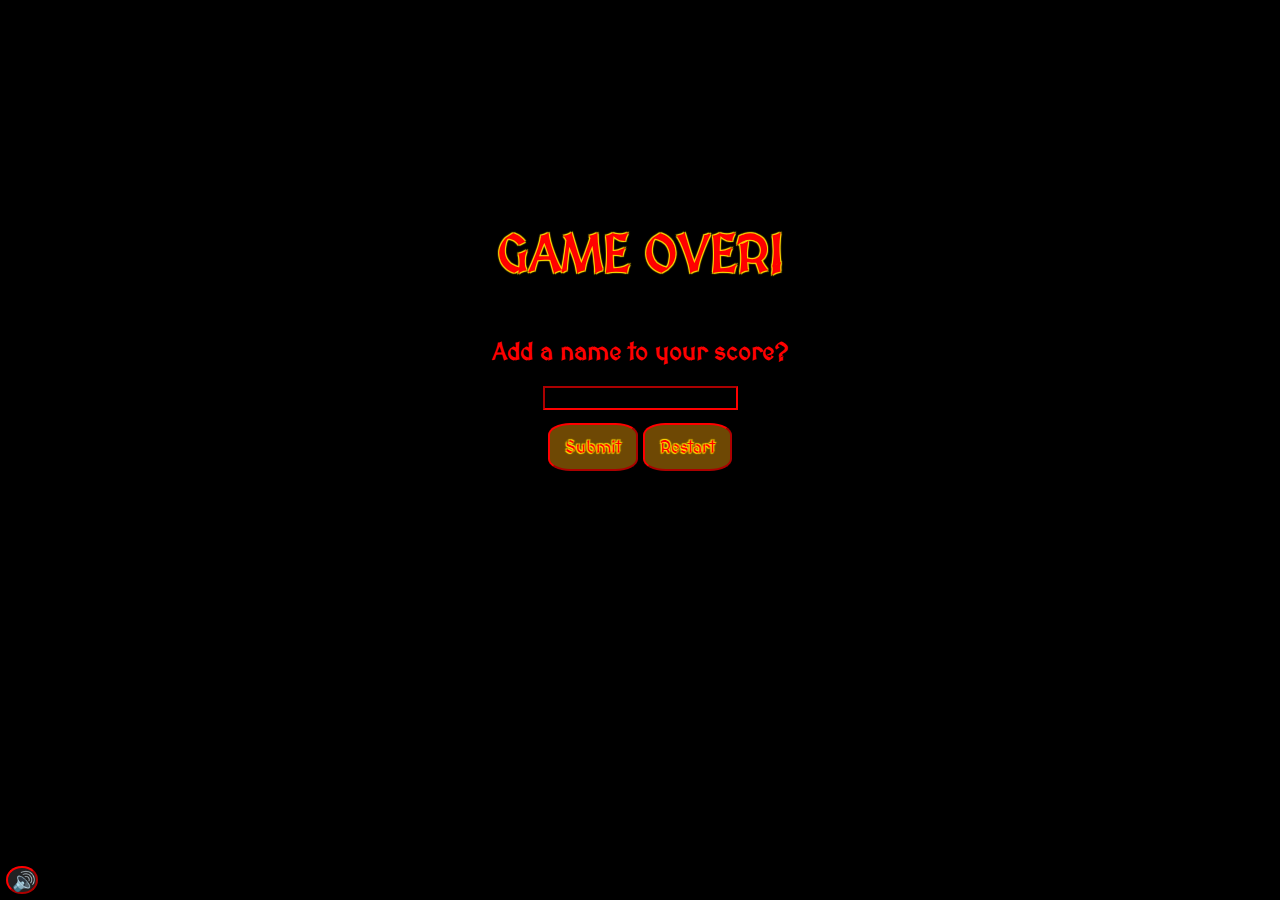
==== death.html @ fc9cee2f "Merge branch 'main' into commenting-riddles" ====
<!-- use standard css file -->
<!DOCTYPE html>
<html lang="en">
  <head>
    <meta charset="UTF-8" />
    <meta http-equiv="X-UA-Compatible" content="IE=edge" />
    <meta name="viewport" content="width=device-width, initial-scale=1.0" />

    <link
      rel="stylesheet"
      href="https://fonts.googleapis.com/css?family=MedievalSharp"
    />

    <link rel="stylesheet" href="./assets/css/reset.css" />

    <link rel="stylesheet" href="./assets/css/root.css" />

    <link rel="stylesheet" href="./assets/css/style.css" />

    <script src="https://ajax.googleapis.com/ajax/libs/jquery/3.6.4/jquery.min.js"></script>
    <title>Fortune's Barrow</title>
  </head>
  <body>
    <audio
      id="death-music"
      src="./assets/audio/FortunesBarrowsIdleGamev2.mp3"
      loop
      muted
    ></audio>
    <h1>GAME OVER!</h1>
    <h2>Add a name to your score?</h2>
    <input type="text" id="callsign" style="background-color: rgba(0, 0, 0, 0.564); border-color: red;"></input>
    <section>
      <button class="restart-button" id="submit-btn">Submit</button>
      <button class="restart-button" id="restart">Restart</button>
    </section>
    <button id="mute">🔊</button>
    <script src="./assets/js/death.js"></script>
  </body>
</html>
---- assets/css/root.css ----
:root {
/* COLORS */
    /* BACKGROUND COLORS */
    --menu-bkgcolor: black;
    --menubtn-bkgcolor: rgb(110, 72, 4);
    --menubtn-hover-bkgcolor: rgb(81, 52, 3);
    --mute-bkgcolor: rgba(240, 248, 255, 0.137);
    /* TEXT COLORS */
    --main-text-color: rgb(255, 0, 0);
    /* SHADOW COLORS */
    --h1-shadowcolor: gold;
    --menubtn-shadowcolor: gold;
/* TEXT EFFECTS */
    --base-textshadow: -1px 1px 1px var(--h1-shadowcolor),
    1px 1px 1px var(--h1-shadowcolor),
    -1px -1px 1px var(--h1-shadowcolor),
    1px -1px 1px var(--h1-shadowcolor);
    --menubtn-textshadow: -1px 1px 1px var(--menubtn-shadowcolor),
    .1px 1px 1px var(--menubtn-shadowcolor),
    -1px -1px 1px var(--menubtn-shadowcolor),
    1px -1px 1px var(--menubtn-shadowcolor);
/* SIZES  */
    --h1-textsize: 4vw;
    --menubtns-containerwidth: 10vw;
    --menubtn-textsize: 1.3vw;
    --menubtn-height: 3rem;
    --mute-textsize: 1.5vw;
/* SPACING */
    --h1-margintop: 25vh;
    --menubtns-container-margintop: 8vh;
    --menubtn-margintop: 1vw;
    --mutemargin: .5vw;
    --mutepadding: .15vw 0 0 .25vw;
/* BORDERS */
    --menubtn-border-radius: 25%;
    --mute-border-radius: 50%;
/* TRANSFORM */
    --menubtn-hovertransform: scale(1.1);
}
---- assets/css/style.css ----
body {
    height: 100vh;
    width: 100vw;
    background-color: var(--menu-bkgcolor);
    color: var(--main-text-color);
    font-family: 'MedievalSharp';
    display: flex;
    flex-direction: column;
    align-items: center;
}

.modal-card-body {
    background-color: rgb(41, 41, 41);
    text-align: center;
    padding: 10vw;
    font-size: 1.2rem;
}
#okButton{
background-color: rgb(41, 41, 41);
color: var(--main-text-color)
}
.modal-card-title{
    color: var(--main-text-color)
}

.modal-card-head{
    background-color: rgb(24, 24, 24);
    text-align: center;
    font-size: 1.2rem;
    color: var(--main-text-color)
}
.modal-card-foot{
    background-color: rgb(24, 24, 24);
    text-align: center;
    font-size: 1.2rem;
    display: flex;
    flex-direction: row;
    justify-content: center;
}

.score {
    display: flex;
    justify-content: space-between;
}
canvas {
    margin-top: 12vh;
}
#callsign {
    color: var(--main-text-color)
}
.list-item {
    background-color: #1c1d1efa; /* replace with desired color */
    padding: 20px; /* adjust as needed */
}

#score-list {
    border: 1px solid #1c1d1efa;
    border-radius: 5px;
    padding: 15px;
}

#score-list li {
    background-color: #1c1d1efa;
    padding: 10px;
    margin-bottom: 10px;
    border-radius: 5px;
}

.score span:first-child {
    font-weight: bold;
    color: #333;
}

.score span:last-child {
    font-size: 18px;
    color: #007bff;
}

h1 {
    margin-top: var(--h1-margintop);
    font-size: var(--h1-textsize);
    text-align: center;
    text-shadow: var(--base-textshadow);
}

#selection {
    display: flex;
    flex-direction: row;
    justify-content: center;
    margin-left: auto;
    margin-right: auto;
    align-items: center;
    width: var(--menubtns-containerwidth);
    margin-top: var(--menubtns-container-margintop);
}

#menu-btn-container {
    display: flex;
    flex-direction: column;
    justify-content: center;
    align-items: space-around;
    width: var(--menubtns-containerwidth);
    margin-top: var(--menubtns-container-margintop);
}

.menu-button, .restart-button {
    background-color: var(--menubtn-bkgcolor);
    color: var(--main-text-color);
    text-shadow: var(--menubtn-textshadow);
    font-size: var(--menubtn-textsize);
    border-color: var(--main-text-color);
    border-radius: var(--menubtn-border-radius);
    margin-top: var(--menubtn-margintop);
    height: var(--menubtn-height);
    min-width: 7vw;
    
}

.menu-button:hover, .restart-button:hover {
    background-color: var(--menubtn-hover-bkgcolor);
    transform: var(--menubtn-hovertransform);
}

#mute {
    font-size: var(--mute-textsize);
    margin: var(--mutemargin);
    align-self: start;
    text-align: center;
    background-color: var(--mute-bkgcolor);
    border-radius: var(--mute-border-radius);
    padding: var(--mutepadding);
    border-color: var(--main-text-color);
    position: absolute;
    bottom: 0;
}

#game {
    height: 100%;
    width: 100%;
}

#questionContainer {
    display: flex;
    justify-content: center;
    align-items: center;
    width: 200px; /* Adjust the width as needed */
    height: 200px; /* Adjust the height as needed */
    border: 1px solid black;
    box-sizing: border-box;
    margin: 30vh auto; /* Adjust the margin-top value as needed */
    outline: solid white 1px;
  }
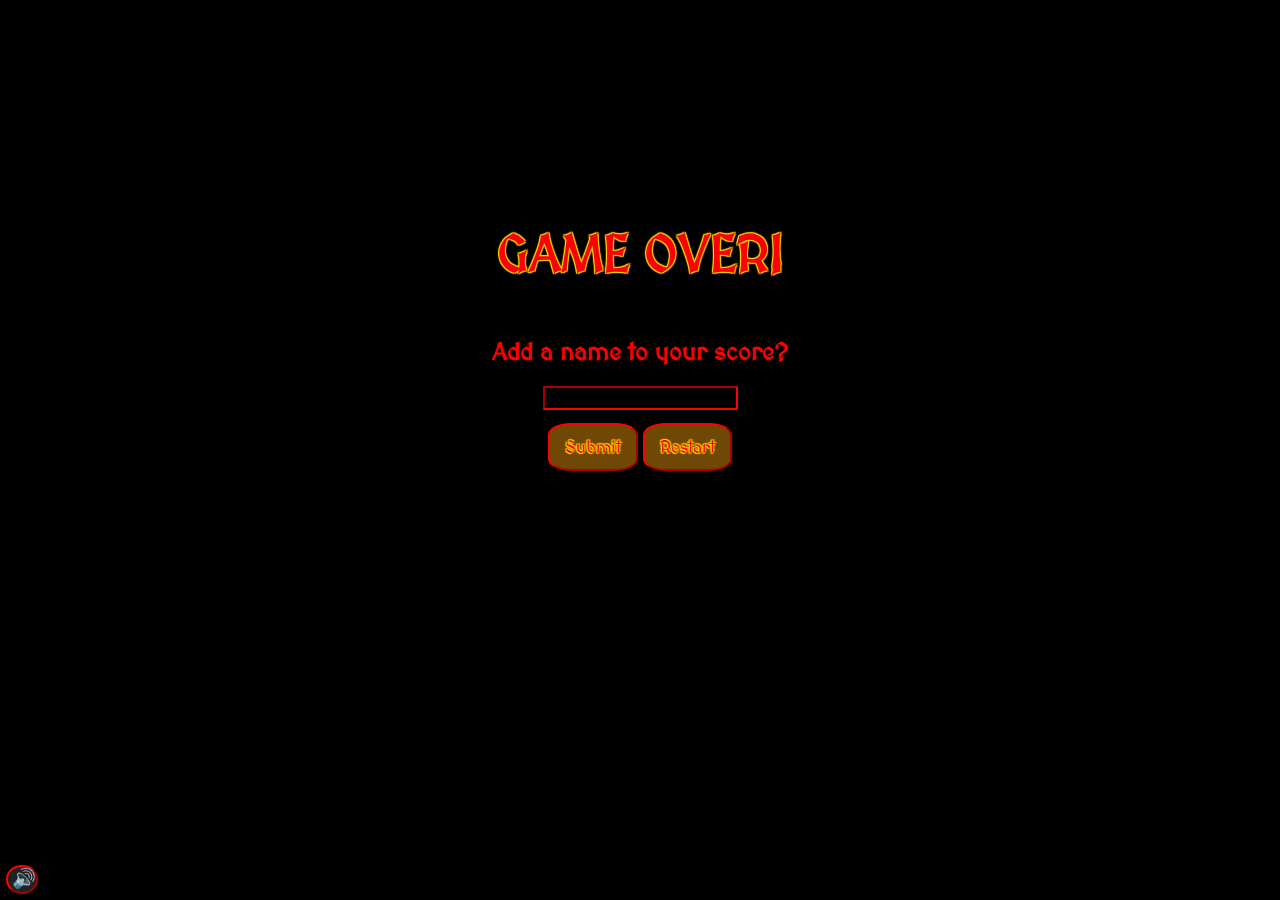
==== commit 8805750d: "added favicon" ====
--- a/death.html
+++ b/death.html
@@ -16,7 +16,7 @@
     <link rel="stylesheet" href="./assets/css/root.css" />
 
     <link rel="stylesheet" href="./assets/css/style.css" />
-
+    <link rel="icon" type="image/x-icon" href="./assets/images/icons/favicon.ico">
     <script src="https://ajax.googleapis.com/ajax/libs/jquery/3.6.4/jquery.min.js"></script>
     <title>Fortune's Barrow</title>
   </head>
--- a/assets/css/root.css
+++ b/assets/css/root.css
@@ -30,7 +30,7 @@
     --menubtns-container-margintop: 8vh;
     --menubtn-margintop: 1vw;
     --mutemargin: .5vw;
-    --mutepadding: .15vw 0 0 .25vw;
+    --mutepadding: 0 0 .25vh .25vw;
 /* BORDERS */
     --menubtn-border-radius: 25%;
     --mute-border-radius: 50%;
--- a/assets/css/style.css
+++ b/assets/css/style.css
@@ -43,7 +43,7 @@
     justify-content: space-between;
 }
 canvas {
-    margin-top: 12vh;
+    margin-top: 2vh;
 }
 #callsign {
     color: var(--main-text-color)
